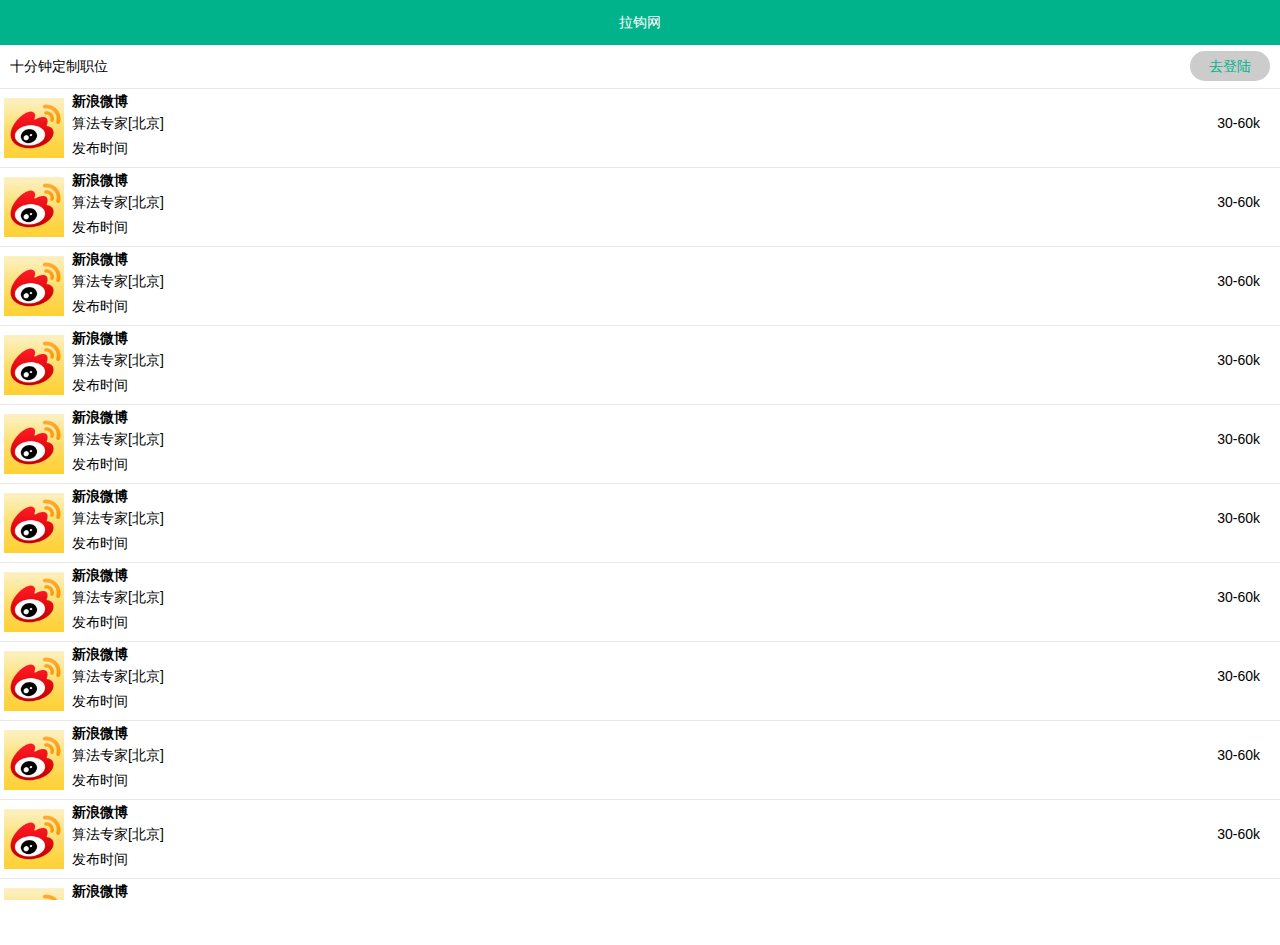
==== layout.html @ db3fe776 "modi" ====
<!DOCTYPE html>
<html>
	<head>
		<meta charset="UTF-8">
		<title></title>
		<link rel="stylesheet" type="text/css" href="css/limitless.css"/>
		<meta name="viewport" content="width=device-width, user-scalable=no, initial-scale=1.0">
		<link rel="stylesheet" href="css/reset.css" />
		<style>
		 
		   header{
		   	width:100%;
		   	height: 45px;
		   	line-height: 45px;
		   	text-align: center;
		   	color:#fff;
		   	background:#00b38a;
		   
		   }
		   section{
		   	width:100%;
		   	height: 100%;
		   	overflow: auto;
		   }
		   section .ad{
		   	    width:100%;
		   	   line-height: 43px;
		   	   border-bottom: 1px solid #e8e8e8;
		   	   position:relative;
		   	  
		   	   
		   }
		   .slh{
		   	  text-overflow:ellipsis;
		   	  white-space: nowrap;
		   	  
		   	    overflow: hidden;
		   }
		   section .ad span{
		   	  display: block;
		   	  height: 100%;
		   	  padding:0 10px 0 10px;
		   	 padding-right:200px;
		   
		   }
		  section .ad a{
		  	 display: block;
		  	 position:absolute;
		  	 right:10px;
		  	 top:6px;
		  	 background: #ccc;
		  	 width:80px;
		  	 height: 30px;
		  	 line-height:30px;
		  	 text-align: center;
		  	 border-radius: 30px;
		  	 color:#00b38a;
		   
		  }
		  li{
		  	  height:70px;
		  	  padding:4px 20px 4px 4px;
		  	  border-bottom: 1px solid #e8e8e8;
		  }
		  li img{
		  	 width: 60px;
		  	 margin-top: 5px;
		  	 margin-right: 8px;
		  }
		  li p{
		  	  width:100%;
		  	  line-height: 25px;
		  	  
		  }
		  
		</style>
	</head>
	<body>
		   <header>
				拉钩网
		   </header>
		   <section>
		   	    <div class="ad">
		   	    	 <span  class="slh">十分钟定制职位</span>
		   	    	 <a href="#">去登陆</a>
		   	    </div>
		   	    <ul>
		   	    	<li>		   	    		
		   	    		<img src="img/t.png" alt="" class="fl_lt" />
		   	    		<div class="detail">
		   	    			 <h2>新浪微博</h2>
		   	    			 <p><span>算法专家[北京]</span><span class="fl_rt">30-60k</span></p>
		   	    			 <p>发布时间</p>
		   	    		</div>
		   	    	</li>
		   	    	<li>		   	    		
		   	    		<img src="img/t.png" alt="" class="fl_lt" />
		   	    		<div class="detail">
		   	    			 <h2>新浪微博</h2>
		   	    			 <p><span>算法专家[北京]</span><span class="fl_rt">30-60k</span></p>
		   	    			 <p>发布时间</p>
		   	    		</div>
		   	    	</li>
		   	    	<li>		   	    		
		   	    		<img src="img/t.png" alt="" class="fl_lt" />
		   	    		<div class="detail">
		   	    			 <h2>新浪微博</h2>
		   	    			 <p><span>算法专家[北京]</span><span class="fl_rt">30-60k</span></p>
		   	    			 <p>发布时间</p>
		   	    		</div>
		   	    	</li>
		   	    	<li>		   	    		
		   	    		<img src="img/t.png" alt="" class="fl_lt" />
		   	    		<div class="detail">
		   	    			 <h2>新浪微博</h2>
		   	    			 <p><span>算法专家[北京]</span><span class="fl_rt">30-60k</span></p>
		   	    			 <p>发布时间</p>
		   	    		</div>
		   	    	</li>
		   	    	<li>		   	    		
		   	    		<img src="img/t.png" alt="" class="fl_lt" />
		   	    		<div class="detail">
		   	    			 <h2>新浪微博</h2>
		   	    			 <p><span>算法专家[北京]</span><span class="fl_rt">30-60k</span></p>
		   	    			 <p>发布时间</p>
		   	    		</div>
		   	    	</li>
		   	    	<li>		   	    		
		   	    		<img src="img/t.png" alt="" class="fl_lt" />
		   	    		<div class="detail">
		   	    			 <h2>新浪微博</h2>
		   	    			 <p><span>算法专家[北京]</span><span class="fl_rt">30-60k</span></p>
		   	    			 <p>发布时间</p>
		   	    		</div>
		   	    	</li>
		   	    	<li>		   	    		
		   	    		<img src="img/t.png" alt="" class="fl_lt" />
		   	    		<div class="detail">
		   	    			 <h2>新浪微博</h2>
		   	    			 <p><span>算法专家[北京]</span><span class="fl_rt">30-60k</span></p>
		   	    			 <p>发布时间</p>
		   	    		</div>
		   	    	</li>
		   	    	<li>		   	    		
		   	    		<img src="img/t.png" alt="" class="fl_lt" />
		   	    		<div class="detail">
		   	    			 <h2>新浪微博</h2>
		   	    			 <p><span>算法专家[北京]</span><span class="fl_rt">30-60k</span></p>
		   	    			 <p>发布时间</p>
		   	    		</div>
		   	    	</li>
		   	    	<li>		   	    		
		   	    		<img src="img/t.png" alt="" class="fl_lt" />
		   	    		<div class="detail">
		   	    			 <h2>新浪微博</h2>
		   	    			 <p><span>算法专家[北京]</span><span class="fl_rt">30-60k</span></p>
		   	    			 <p>发布时间</p>
		   	    		</div>
		   	    	</li>
		   	    	<li>		   	    		
		   	    		<img src="img/t.png" alt="" class="fl_lt" />
		   	    		<div class="detail">
		   	    			 <h2>新浪微博</h2>
		   	    			 <p><span>算法专家[北京]</span><span class="fl_rt">30-60k</span></p>
		   	    			 <p>发布时间</p>
		   	    		</div>
		   	    	</li>
		   	    	<li>		   	    		
		   	    		<img src="img/t.png" alt="" class="fl_lt" />
		   	    		<div class="detail">
		   	    			 <h2>新浪微博</h2>
		   	    			 <p><span>算法专家[北京]</span><span class="fl_rt">30-60k</span></p>
		   	    			 <p>发布时间</p>
		   	    		</div>
		   	    	</li>
		   	    	<li>		   	    		
		   	    		<img src="img/t.png" alt="" class="fl_lt" />
		   	    		<div class="detail">
		   	    			 <h2>新浪微博</h2>
		   	    			 <p><span>算法专家[北京]</span><span class="fl_rt">30-60k</span></p>
		   	    			 <p>发布时间</p>
		   	    		</div>
		   	    	</li>
		   	    	<li>		   	    		
		   	    		<img src="img/t.png" alt="" class="fl_lt" />
		   	    		<div class="detail">
		   	    			 <h2>新浪微博</h2>
		   	    			 <p><span>算法专家[北京]</span><span class="fl_rt">30-60k</span></p>
		   	    			 <p>发布时间</p>
		   	    		</div>
		   	    	</li>
		   	    	<li>		   	    		
		   	    		<img src="img/t.png" alt="" class="fl_lt" />
		   	    		<div class="detail">
		   	    			 <h2>新浪微博</h2>
		   	    			 <p><span>算法专家[北京]</span><span class="fl_rt">30-60k</span></p>
		   	    			 <p>发布时间</p>
		   	    		</div>
		   	    	</li>
		   	    </ul>
		   </section>
		   <footer>

		   </footer>


	</body>
</html>
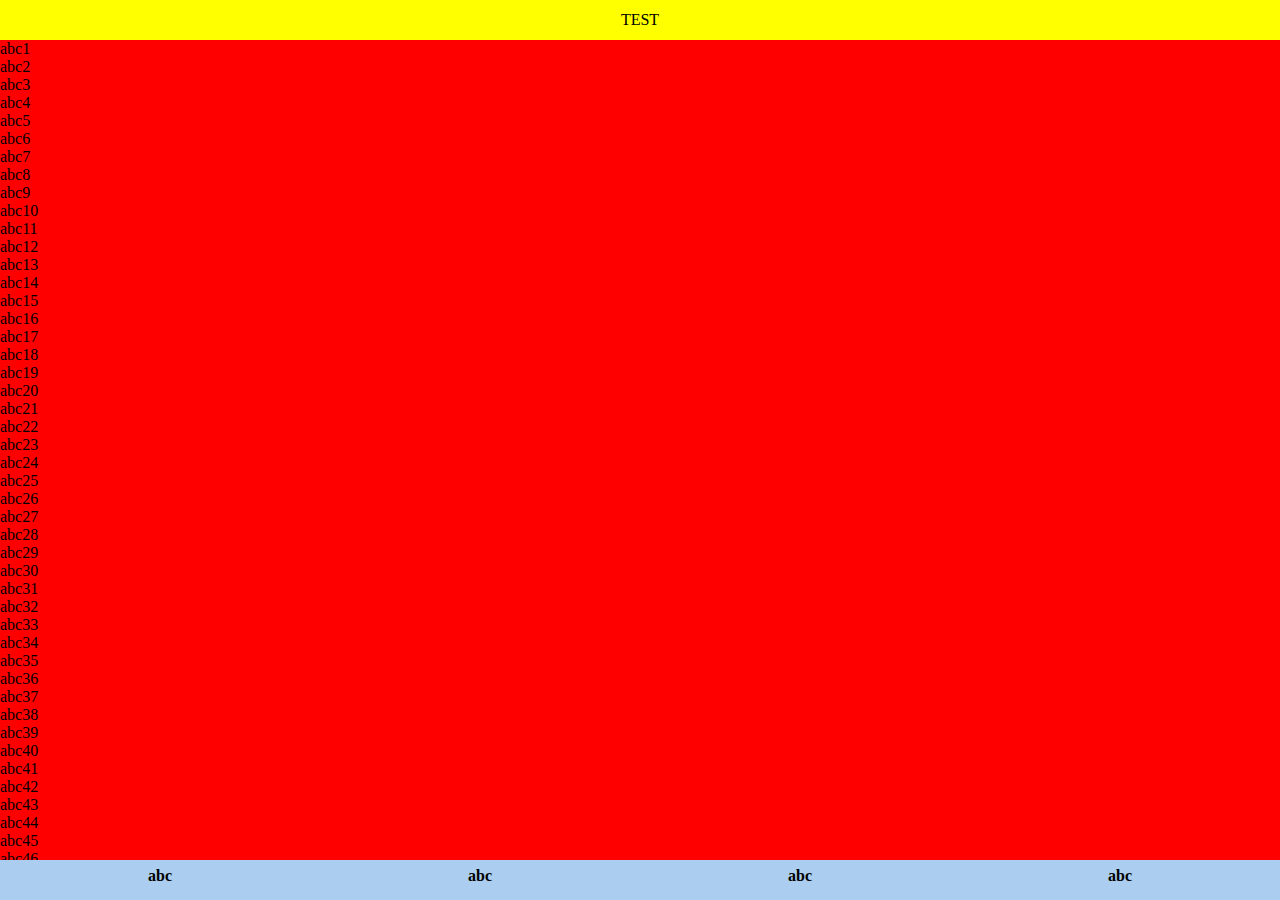
==== commit a7db409d: "dfdff" ====
--- a/layout.html
+++ b/layout.html
@@ -3,206 +3,195 @@
 	<head>
 		<meta charset="UTF-8">
 		<title></title>
-		<link rel="stylesheet" type="text/css" href="css/limitless.css"/>
-		<meta name="viewport" content="width=device-width, user-scalable=no, initial-scale=1.0">
-		<link rel="stylesheet" href="css/reset.css" />
+		<meta name="viewport" content="width=device-width, user-scalable=no, initial-scale=1.0, maximum-scale=1.0, minimum-scale=1.0" />
+		<link rel="stylesheet" href="bs/css/bootstrap.css" />
 		<style>
-		 
-		   header{
-		   	width:100%;
-		   	height: 45px;
-		   	line-height: 45px;
-		   	text-align: center;
-		   	color:#fff;
-		   	background:#00b38a;
-		   
-		   }
-		   section{
-		   	width:100%;
-		   	height: 100%;
-		   	overflow: auto;
-		   }
-		   section .ad{
-		   	    width:100%;
-		   	   line-height: 43px;
-		   	   border-bottom: 1px solid #e8e8e8;
-		   	   position:relative;
-		   	  
-		   	   
-		   }
-		   .slh{
-		   	  text-overflow:ellipsis;
-		   	  white-space: nowrap;
-		   	  
-		   	    overflow: hidden;
-		   }
-		   section .ad span{
-		   	  display: block;
-		   	  height: 100%;
-		   	  padding:0 10px 0 10px;
-		   	 padding-right:200px;
-		   
-		   }
-		  section .ad a{
-		  	 display: block;
-		  	 position:absolute;
-		  	 right:10px;
-		  	 top:6px;
-		  	 background: #ccc;
-		  	 width:80px;
-		  	 height: 30px;
-		  	 line-height:30px;
-		  	 text-align: center;
-		  	 border-radius: 30px;
-		  	 color:#00b38a;
-		   
-		  }
-		  li{
-		  	  height:70px;
-		  	  padding:4px 20px 4px 4px;
-		  	  border-bottom: 1px solid #e8e8e8;
-		  }
-		  li img{
-		  	 width: 60px;
-		  	 margin-top: 5px;
-		  	 margin-right: 8px;
-		  }
-		  li p{
-		  	  width:100%;
-		  	  line-height: 25px;
-		  	  
-		  }
-		  
+			*{
+				margin:0;padding:0;
+				box-sizing:border-box;
+			}
+			ul{
+				list-style: none;
+			}
+			html,body{
+				width:100%;
+			 	height: 100%;
+			 	overflow: hidden;
+			}
+			 .container{
+			 	width:100%;
+			 	height: 100%;
+			 	overflow: hidden;
+			 	display: flex;
+			 	flex-direction: column;
+			 } 
+			 header{
+			 	 width: 100%;
+			 	 height:40px;
+			 	 background: #FFFF00;
+			 	 display: -webkit-flex;
+			 	  line-height: 40px;
+			 	 height: 40px;
+			 }
+			 header>span{
+			 	 width:40px;
+			 	 line-height: 40px;
+			 	 height: 40px;
+			 	 margin-top:10px;
+			 	
+			 }
+			 header p{
+			 	flex: 1;
+			 	text-align: center;
+			 }
+			 section{
+			 	flex:1;
+			 	background: red;
+			 	overflow-y: auto;
+			 }
+			 section ul{
+			 	height: 100%;
+			 	width: 100%;
+			 }
+			 
+			 footer{
+			 	width: 100%;
+			 	 height:40px;
+			 	 background:#ABCDEF;
+			 	
+			 }
+			footer ul{
+				 padding-top:6px;
+				 width:100%;
+				  display: -webkit-flex;
+			}
+			 footer ul li{
+			 	 display: -webkit-flex;
+			 	  flex:1;
+			 	  text-align: center;
+			 	  line-height: 20px;
+			 	  flex-direction: column;
+			 }
 		</style>
 	</head>
 	<body>
-		   <header>
-				拉钩网
-		   </header>
-		   <section>
-		   	    <div class="ad">
-		   	    	 <span  class="slh">十分钟定制职位</span>
-		   	    	 <a href="#">去登陆</a>
-		   	    </div>
-		   	    <ul>
-		   	    	<li>		   	    		
-		   	    		<img src="img/t.png" alt="" class="fl_lt" />
-		   	    		<div class="detail">
-		   	    			 <h2>新浪微博</h2>
-		   	    			 <p><span>算法专家[北京]</span><span class="fl_rt">30-60k</span></p>
-		   	    			 <p>发布时间</p>
-		   	    		</div>
-		   	    	</li>
-		   	    	<li>		   	    		
-		   	    		<img src="img/t.png" alt="" class="fl_lt" />
-		   	    		<div class="detail">
-		   	    			 <h2>新浪微博</h2>
-		   	    			 <p><span>算法专家[北京]</span><span class="fl_rt">30-60k</span></p>
-		   	    			 <p>发布时间</p>
-		   	    		</div>
-		   	    	</li>
-		   	    	<li>		   	    		
-		   	    		<img src="img/t.png" alt="" class="fl_lt" />
-		   	    		<div class="detail">
-		   	    			 <h2>新浪微博</h2>
-		   	    			 <p><span>算法专家[北京]</span><span class="fl_rt">30-60k</span></p>
-		   	    			 <p>发布时间</p>
-		   	    		</div>
-		   	    	</li>
-		   	    	<li>		   	    		
-		   	    		<img src="img/t.png" alt="" class="fl_lt" />
-		   	    		<div class="detail">
-		   	    			 <h2>新浪微博</h2>
-		   	    			 <p><span>算法专家[北京]</span><span class="fl_rt">30-60k</span></p>
-		   	    			 <p>发布时间</p>
-		   	    		</div>
-		   	    	</li>
-		   	    	<li>		   	    		
-		   	    		<img src="img/t.png" alt="" class="fl_lt" />
-		   	    		<div class="detail">
-		   	    			 <h2>新浪微博</h2>
-		   	    			 <p><span>算法专家[北京]</span><span class="fl_rt">30-60k</span></p>
-		   	    			 <p>发布时间</p>
-		   	    		</div>
-		   	    	</li>
-		   	    	<li>		   	    		
-		   	    		<img src="img/t.png" alt="" class="fl_lt" />
-		   	    		<div class="detail">
-		   	    			 <h2>新浪微博</h2>
-		   	    			 <p><span>算法专家[北京]</span><span class="fl_rt">30-60k</span></p>
-		   	    			 <p>发布时间</p>
-		   	    		</div>
-		   	    	</li>
-		   	    	<li>		   	    		
-		   	    		<img src="img/t.png" alt="" class="fl_lt" />
-		   	    		<div class="detail">
-		   	    			 <h2>新浪微博</h2>
-		   	    			 <p><span>算法专家[北京]</span><span class="fl_rt">30-60k</span></p>
-		   	    			 <p>发布时间</p>
-		   	    		</div>
-		   	    	</li>
-		   	    	<li>		   	    		
-		   	    		<img src="img/t.png" alt="" class="fl_lt" />
-		   	    		<div class="detail">
-		   	    			 <h2>新浪微博</h2>
-		   	    			 <p><span>算法专家[北京]</span><span class="fl_rt">30-60k</span></p>
-		   	    			 <p>发布时间</p>
-		   	    		</div>
-		   	    	</li>
-		   	    	<li>		   	    		
-		   	    		<img src="img/t.png" alt="" class="fl_lt" />
-		   	    		<div class="detail">
-		   	    			 <h2>新浪微博</h2>
-		   	    			 <p><span>算法专家[北京]</span><span class="fl_rt">30-60k</span></p>
-		   	    			 <p>发布时间</p>
-		   	    		</div>
-		   	    	</li>
-		   	    	<li>		   	    		
-		   	    		<img src="img/t.png" alt="" class="fl_lt" />
-		   	    		<div class="detail">
-		   	    			 <h2>新浪微博</h2>
-		   	    			 <p><span>算法专家[北京]</span><span class="fl_rt">30-60k</span></p>
-		   	    			 <p>发布时间</p>
-		   	    		</div>
-		   	    	</li>
-		   	    	<li>		   	    		
-		   	    		<img src="img/t.png" alt="" class="fl_lt" />
-		   	    		<div class="detail">
-		   	    			 <h2>新浪微博</h2>
-		   	    			 <p><span>算法专家[北京]</span><span class="fl_rt">30-60k</span></p>
-		   	    			 <p>发布时间</p>
-		   	    		</div>
-		   	    	</li>
-		   	    	<li>		   	    		
-		   	    		<img src="img/t.png" alt="" class="fl_lt" />
-		   	    		<div class="detail">
-		   	    			 <h2>新浪微博</h2>
-		   	    			 <p><span>算法专家[北京]</span><span class="fl_rt">30-60k</span></p>
-		   	    			 <p>发布时间</p>
-		   	    		</div>
-		   	    	</li>
-		   	    	<li>		   	    		
-		   	    		<img src="img/t.png" alt="" class="fl_lt" />
-		   	    		<div class="detail">
-		   	    			 <h2>新浪微博</h2>
-		   	    			 <p><span>算法专家[北京]</span><span class="fl_rt">30-60k</span></p>
-		   	    			 <p>发布时间</p>
-		   	    		</div>
-		   	    	</li>
-		   	    	<li>		   	    		
-		   	    		<img src="img/t.png" alt="" class="fl_lt" />
-		   	    		<div class="detail">
-		   	    			 <h2>新浪微博</h2>
-		   	    			 <p><span>算法专家[北京]</span><span class="fl_rt">30-60k</span></p>
-		   	    			 <p>发布时间</p>
-		   	    		</div>
-		   	    	</li>
-		   	    </ul>
-		   </section>
-		   <footer>
-
-		   </footer>
-
-
+		<div class="container">
+			  <header>
+			  	 <span class="glyphicon glyphicon-tasks"></span>
+			  	 <p><span class="glyphicon glyphicon-lock"></span>TEST</p>
+			  	 <span class="glyphicon glyphicon-repeat"></span>
+			  </header>
+			  <section>
+			  		<ul>
+			  			<li>abc1</li>
+			  			<li>abc2</li>
+			  			<li>abc3</li>
+			  			<li>abc4</li>
+			  			<li>abc5</li>
+			  			<li>abc6</li>
+			  			<li>abc7</li>
+			  			<li>abc8</li>
+			  			<li>abc9</li>
+			  			<li>abc10</li>
+			  			<li>abc11</li>
+			  			<li>abc12</li>
+			  			<li>abc13</li>
+			  			<li>abc14</li>
+			  			<li>abc15</li>
+			  			<li>abc16</li>
+			  			<li>abc17</li>
+			  			<li>abc18</li>
+			  			<li>abc19</li>
+			  			<li>abc20</li>
+			  			<li>abc21</li>
+			  			<li>abc22</li>
+			  			<li>abc23</li>
+			  			<li>abc24</li>
+			  			<li>abc25</li>
+			  			<li>abc26</li>
+			  			<li>abc27</li>
+			  			<li>abc28</li>
+			  			<li>abc29</li>
+			  			<li>abc30</li>
+			  			<li>abc31</li>
+			  			<li>abc32</li>
+			  			<li>abc33</li>
+			  			<li>abc34</li>
+			  			<li>abc35</li>
+			  			<li>abc36</li>
+			  			<li>abc37</li>
+			  			<li>abc38</li>
+			  			<li>abc39</li>
+			  			<li>abc40</li>
+			  			<li>abc41</li>
+			  			<li>abc42</li>
+			  			<li>abc43</li>
+			  			<li>abc44</li>
+			  			<li>abc45</li>
+			  			<li>abc46</li>
+			  			<li>abc47</li>
+			  			<li>abc48</li>
+			  			<li>abc49</li>
+			  			<li>abc50</li>
+			  			<li>abc51</li>
+			  			<li>abc52</li>
+			  			<li>abc53</li>
+			  			<li>abc54</li>
+			  			<li>abc55</li>
+			  			<li>abc56</li>
+			  			<li>abc57</li>
+			  			<li>abc58</li>
+			  			<li>abc59</li>
+			  			<li>abc60</li>
+			  			<li>abc61</li>
+			  			<li>abc62</li>
+			  			<li>abc63</li>
+			  			<li>abc64</li>
+			  			<li>abc65</li>
+			  			<li>abc66</li>
+			  			<li>abc67</li>
+			  			<li>abc68</li>
+			  			<li>abc69</li>
+			  			<li>abc70</li>
+			  			<li>abc71</li>
+			  			<li>abc72</li>
+			  			<li>abc73</li>
+			  			<li>abc74</li>
+			  			<li>abc75</li>
+			  			<li>abc76</li>
+			  			<li>abc77</li>
+			  			<li>abc78</li>
+			  			<li>abc79</li>
+			  			<li>abc80</li>
+			  			<li>abc81</li>
+			  			<li>abc82</li>
+			  			<li>abc83</li>
+			  			<li>abc84</li>
+			  			<li>abc85</li>
+			  			<li>abc86</li>
+			  			<li>abc87</li>
+			  			<li>abc88</li>
+			  			<li>abc89</li>
+			  			<li>abc90</li>
+			  			<li>abc91</li>
+			  			<li>abc92</li>
+			  			<li>abc93</li>
+			  			<li>abc94</li>
+			  			<li>abc95</li>
+			  			<li>abc96</li>
+			  			<li>abc97</li>
+			  			<li>abc98</li>
+			  			<li>abc99</li>
+			  			<li>abc100</li>
+			  		</ul>
+			  </section>
+			  <footer>
+			  	   <ul><li><span class="glyphicon glyphicon-adjust"></span><b>abc</b></li>
+			  	  <li><span class="glyphicon glyphicon-adjust"></span><b>abc</b>
+			  	   <li><span class="glyphicon glyphicon-adjust"></span><b>abc</b>
+			  	   	<li><span class="glyphicon glyphicon-adjust"></span><b>abc</b>
+			  	   </ul>
+			  </footer>
+		</div>
 	</body>
 </html>
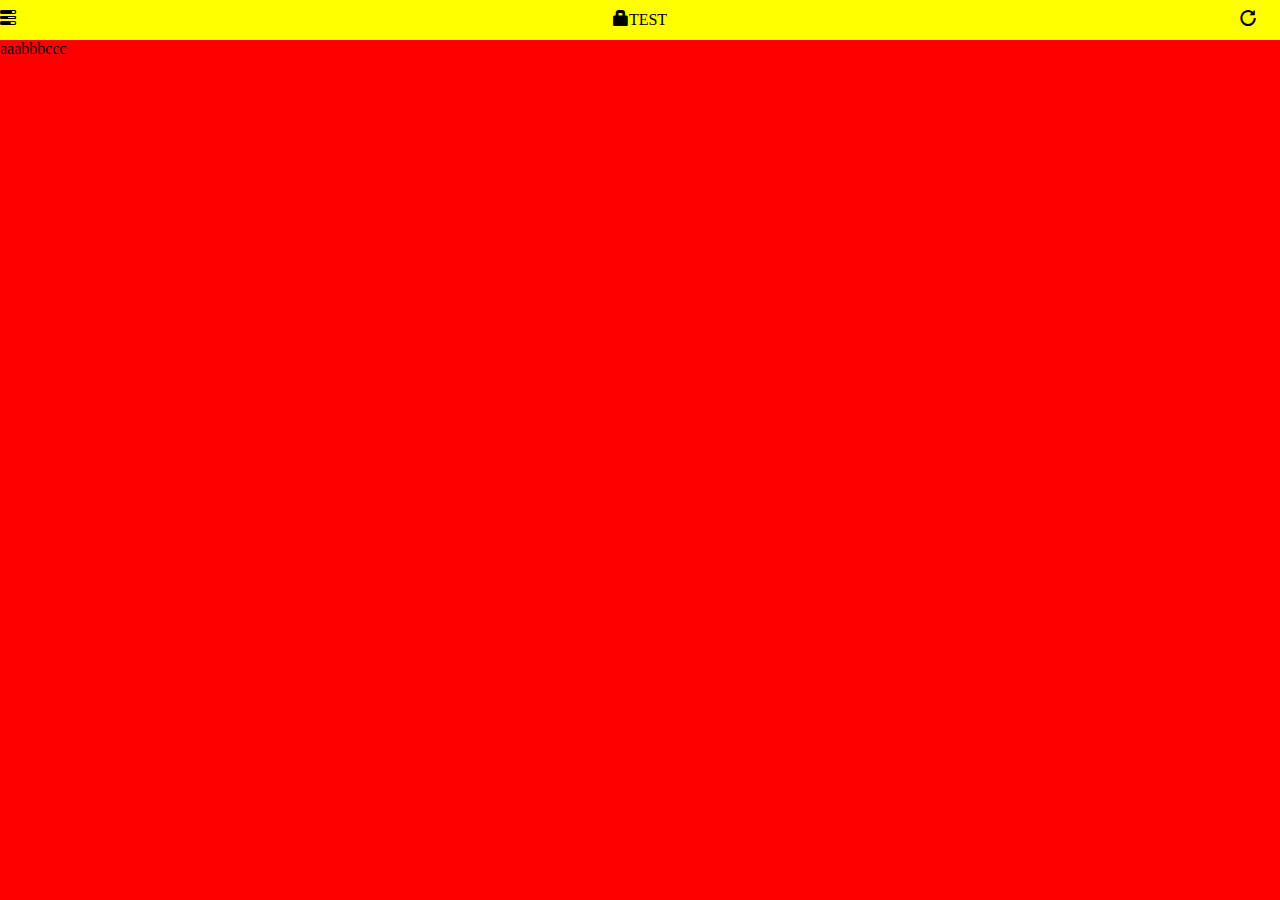
==== commit 959f9953: "df" ====
--- a/layout.html
+++ b/layout.html
@@ -5,6 +5,7 @@
 		<title></title>
 		<meta name="viewport" content="width=device-width, user-scalable=no, initial-scale=1.0, maximum-scale=1.0, minimum-scale=1.0" />
 		<link rel="stylesheet" href="bs/css/bootstrap.css" />
+		<script src="js/iscroll5.js"></script>
 		<style>
 			*{
 				margin:0;padding:0;
@@ -47,11 +48,23 @@
 			 section{
 			 	flex:1;
 			 	background: red;
-			 	overflow-y: auto;
-			 }
-			 section ul{
-			 	height: 100%;
-			 	width: 100%;
+			 	display:-webkit-flex;
+			 	flex-direction: column;
+			 	
+			 }
+			 section #scroller{
+			 	 overflow: hidden;
+			 }
+			  section .one{
+			   width:100%;
+			   height:100%;
+			   display:-webkit-flex;
+			 
+			 }
+			 section ul:nth-of-type(2){
+			   width:100%;
+			   height:100%;
+			 
 			 }
 			 
 			 footer{
@@ -81,11 +94,20 @@
 			  	 <p><span class="glyphicon glyphicon-lock"></span>TEST</p>
 			  	 <span class="glyphicon glyphicon-repeat"></span>
 			  </header>
-			  <section>
-			  		<ul>
-			  			<li>abc1</li>
-			  			<li>abc2</li>
-			  			<li>abc3</li>
+			  <section id="list">
+			  
+			  	   	<ul class="one">
+			        	<li>aaa</li>
+			        	<li>bbb</li>
+			        	<li>ccc</li>
+			        </ul>
+			  	  
+			        
+			        <div id="scroller">
+			        	 <ul>
+			  			<li>abc1111</li>
+			  			<li>abc2222</li>
+			  			<li>abc3333</li>
 			  			<li>abc4</li>
 			  			<li>abc5</li>
 			  			<li>abc6</li>
@@ -184,6 +206,10 @@
 			  			<li>abc99</li>
 			  			<li>abc100</li>
 			  		</ul>
+			        </div>
+			  		
+			  
+			  		
 			  </section>
 			  <footer>
 			  	   <ul><li><span class="glyphicon glyphicon-adjust"></span><b>abc</b></li>
@@ -193,5 +219,9 @@
 			  	   </ul>
 			  </footer>
 		</div>
+	<script>
+		  var a = new IScroll('#scroller');
+		 
+	</script>
 	</body>
 </html>
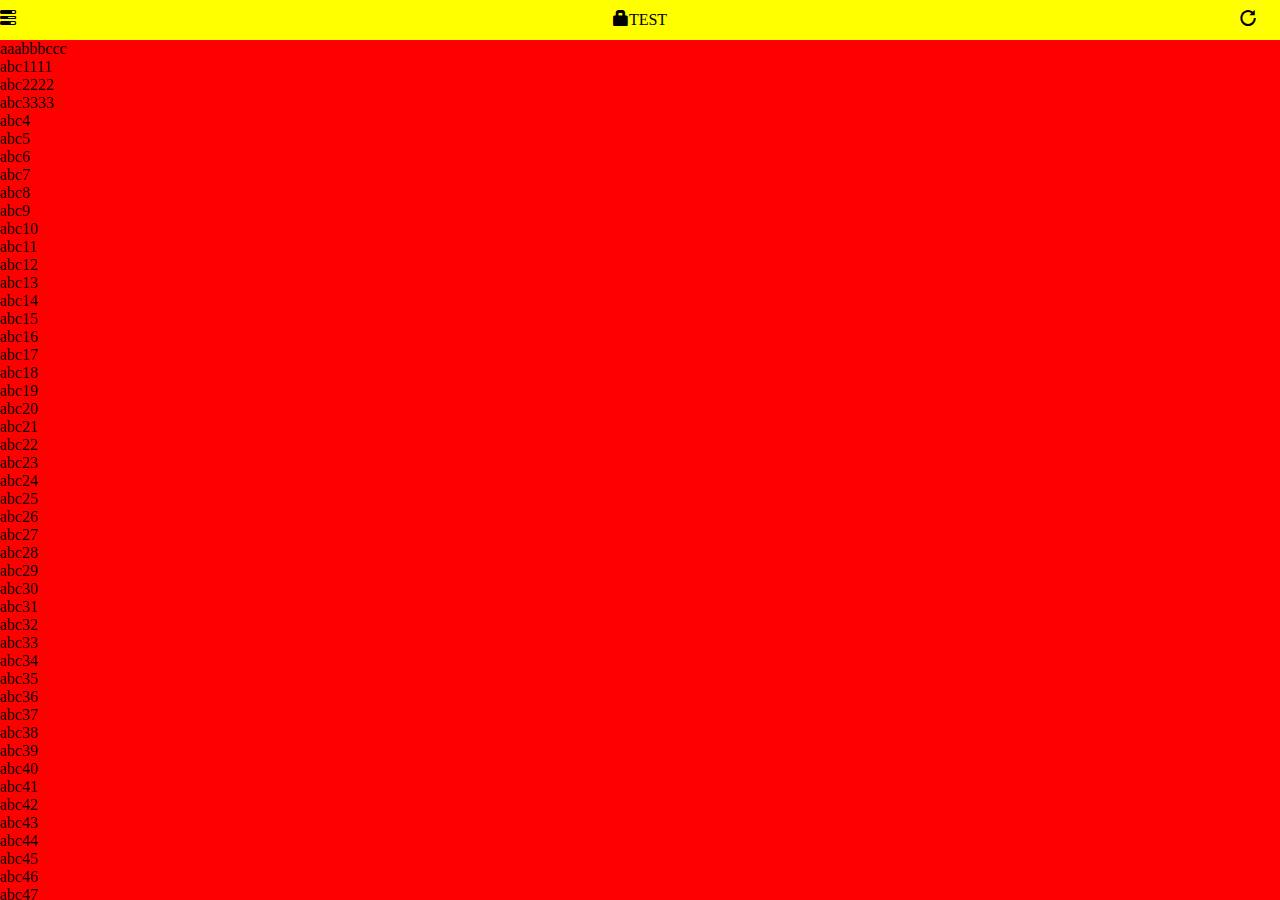
==== commit e2148032: "dasd" ====
--- a/layout.html
+++ b/layout.html
@@ -53,11 +53,11 @@
 			 	
 			 }
 			 section #scroller{
-			 	 overflow: hidden;
+			 	 overflow:hidden;
 			 }
 			  section .one{
 			   width:100%;
-			   height:100%;
+			
 			   display:-webkit-flex;
 			 
 			 }
@@ -95,13 +95,13 @@
 			  	 <span class="glyphicon glyphicon-repeat"></span>
 			  </header>
 			  <section id="list">
-			  
+			    <div>
 			  	   	<ul class="one">
 			        	<li>aaa</li>
 			        	<li>bbb</li>
 			        	<li>ccc</li>
 			        </ul>
-			  	  
+			  	  </div>
 			        
 			        <div id="scroller">
 			        	 <ul>
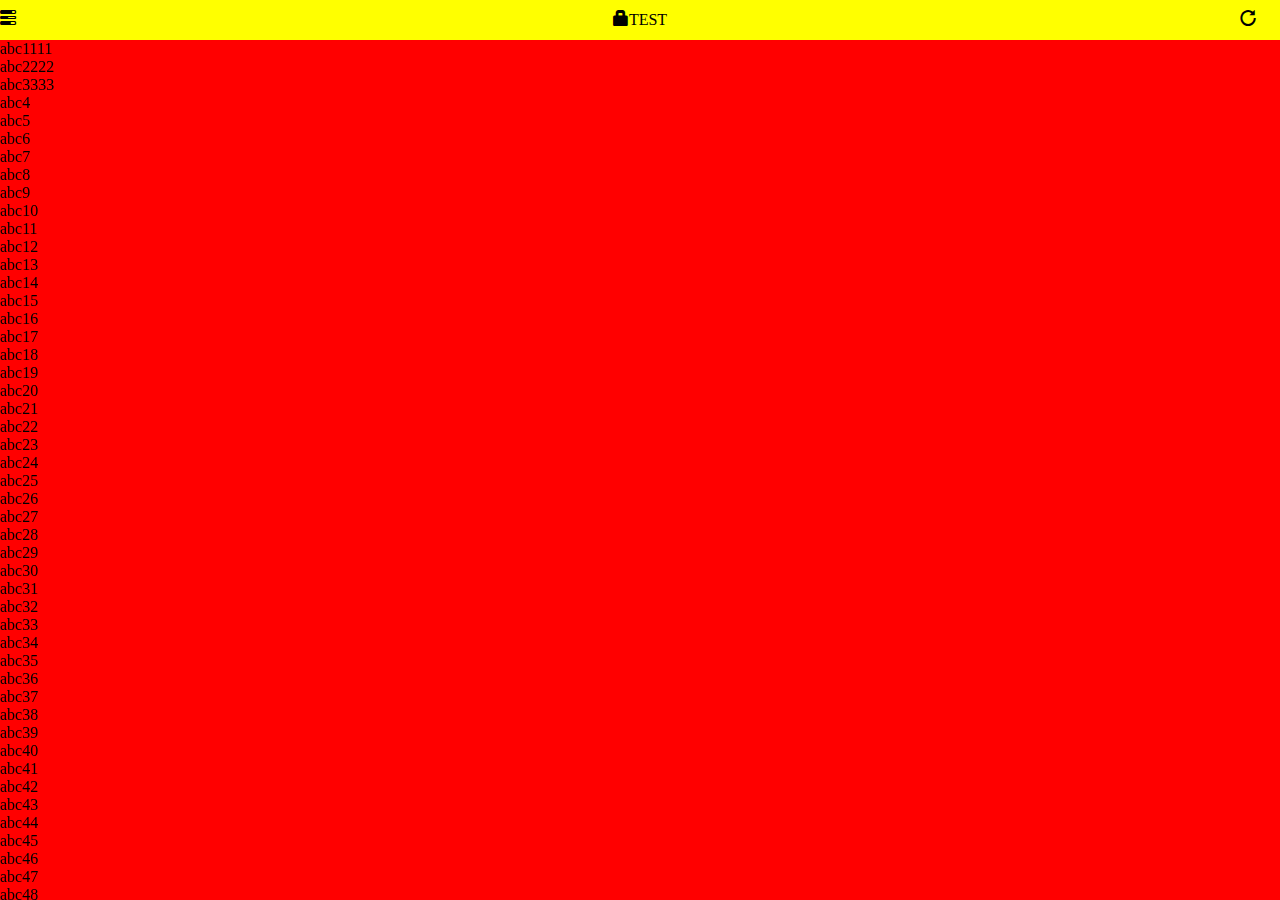
==== commit 537be396: "sds" ====
--- a/layout.html
+++ b/layout.html
@@ -53,20 +53,16 @@
 			 	
 			 }
 			 section #scroller{
-			 	 overflow:hidden;
-			 }
-			  section .one{
-			   width:100%;
+			 	 overflow-y:auto;
+			 }
 			
-			   display:-webkit-flex;
-			 
-			 }
-			 section ul:nth-of-type(2){
+			 section ul{
 			   width:100%;
 			   height:100%;
 			 
 			 }
 			 
+			
 			 footer{
 			 	width: 100%;
 			 	 height:40px;
@@ -95,14 +91,7 @@
 			  	 <span class="glyphicon glyphicon-repeat"></span>
 			  </header>
 			  <section id="list">
-			    <div>
-			  	   	<ul class="one">
-			        	<li>aaa</li>
-			        	<li>bbb</li>
-			        	<li>ccc</li>
-			        </ul>
-			  	  </div>
-			        
+			   
 			        <div id="scroller">
 			        	 <ul>
 			  			<li>abc1111</li>
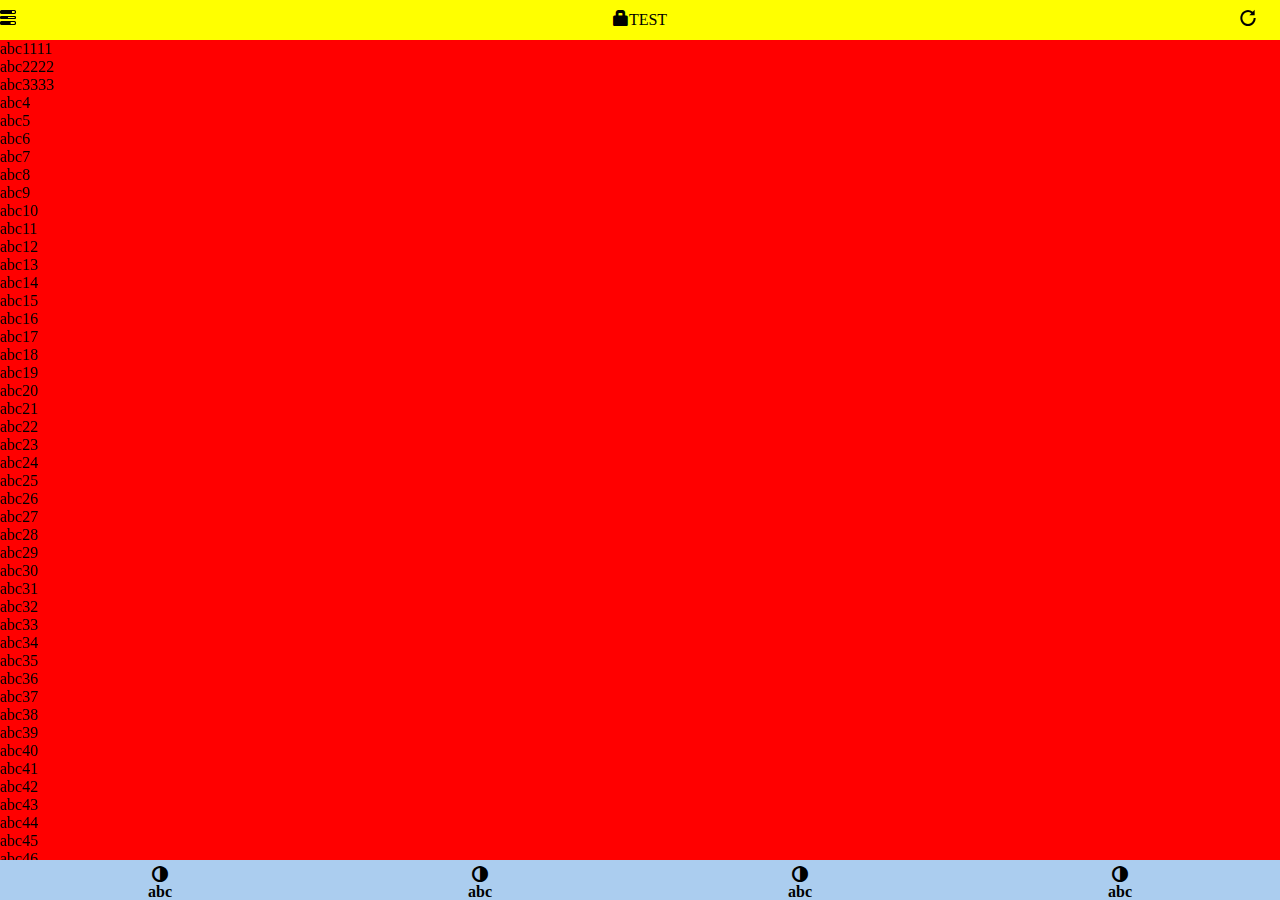
==== commit 084cbaa2: "defd" ====
--- a/layout.html
+++ b/layout.html
@@ -48,13 +48,10 @@
 			 section{
 			 	flex:1;
 			 	background: red;
-			 	display:-webkit-flex;
-			 	flex-direction: column;
-			 	
-			 }
-			 section #scroller{
-			 	 overflow-y:auto;
-			 }
+			 
+			 	overflow: auto;
+			 }
+			
 			
 			 section ul{
 			   width:100%;
@@ -92,7 +89,7 @@
 			  </header>
 			  <section id="list">
 			   
-			        <div id="scroller">
+			       
 			        	 <ul>
 			  			<li>abc1111</li>
 			  			<li>abc2222</li>
@@ -195,7 +192,7 @@
 			  			<li>abc99</li>
 			  			<li>abc100</li>
 			  		</ul>
-			        </div>
+			       
 			  		
 			  
 			  		
@@ -209,7 +206,7 @@
 			  </footer>
 		</div>
 	<script>
-		  var a = new IScroll('#scroller');
+		  var a = new IScroll('#list');
 		 
 	</script>
 	</body>
